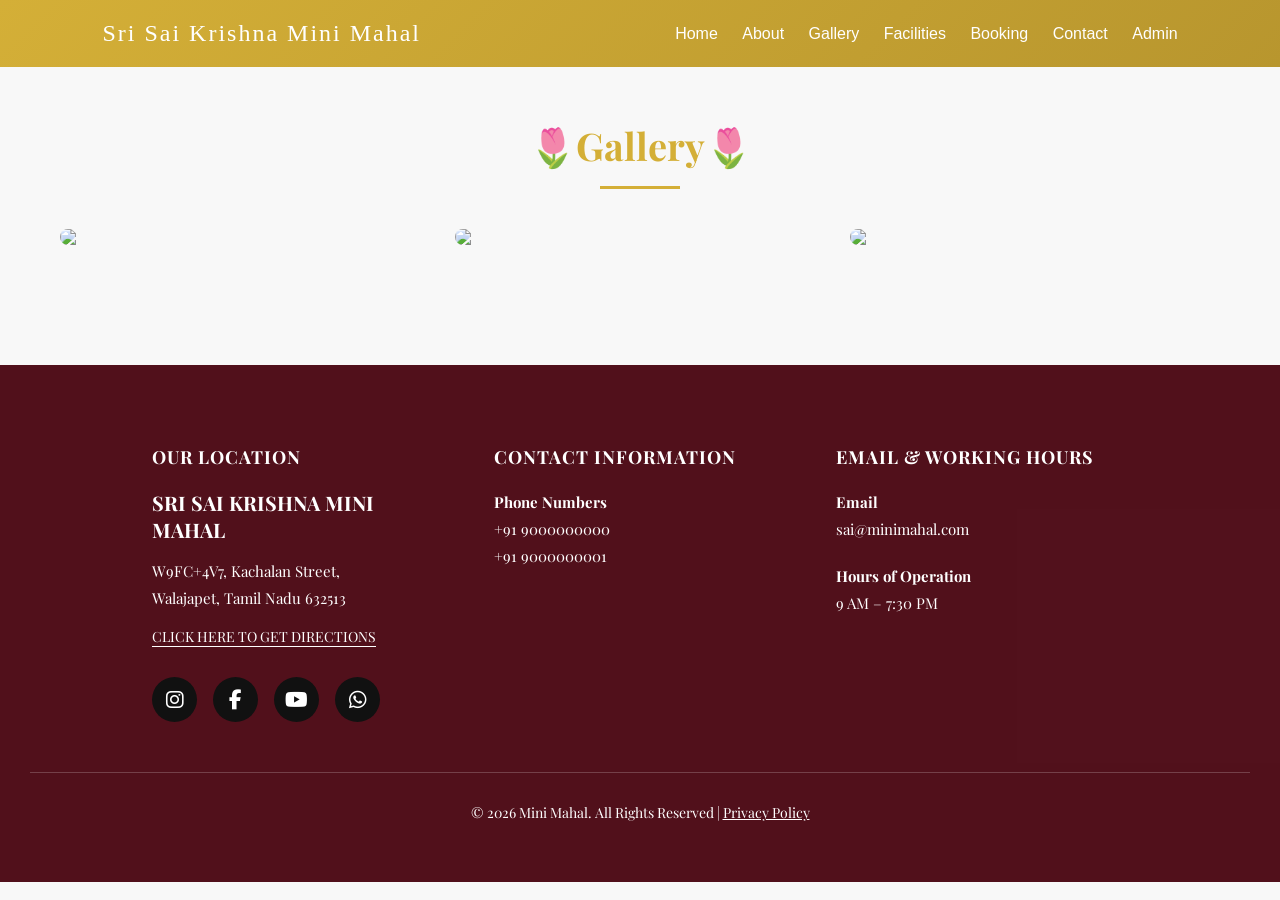
==== gallery.html @ 8ffa9733 "Add files via upload" ====
<!DOCTYPE html>
<html lang="en">

<head>
<meta charset="UTF-8">
<meta name="viewport" content="width=device-width, initial-scale=1.0">
<title>Gallery | Mini Mahal</title>

<link rel="stylesheet" href="style.css">
<link rel="stylesheet" href="https://cdnjs.cloudflare.com/ajax/libs/font-awesome/6.5.1/css/all.min.css">
<link href="https://fonts.googleapis.com/css2?family=Playfair+Display:wght@500;600;700&display=swap" rel="stylesheet">
</head>

<body>

<!-- HEADER -->
<header>
  <div class="logo">Sri Sai Krishna Mini Mahal</div>
  <nav>
    <a href="index.html">Home</a>
    <a href="about.html">About</a>
    <a href="gallery.html">Gallery</a>
    <a href="facilities.html">Facilities</a>
    <a href="booking.html">Booking</a>
    <a href="contact.html">Contact</a>
    <a href="admin.html">Admin</a>
  </nav>
</header>

<!-- PAGE CONTENT HERE -->

<section class="gallery">
<h2>🌷Gallery🌷</h2>

<div class="gallery-grid">
<img src="images/hall.jpg">
<img src="images/dining.jpg">
<img src="images/hallview.jpg">
</div>

</section>

<!-- FOOTER -->
<footer class="premium-footer">

  <div class="footer-overlay"></div>

  <div class="footer-container">

    <!-- Location -->
    <div class="footer-column">
      <h3>OUR LOCATION</h3>
      <h4>SRI SAI KRISHNA MINI MAHAL</h4>

      <p>
        W9FC+4V7, Kachalan Street,<br>
        Walajapet, Tamil Nadu 632513
      </p>

      <a href="https://maps.google.com/?q=Sri Sai Krishna Mini Mahal Walajapet" 
target="_blank" 
class="directions">
CLICK HERE TO GET DIRECTIONS
</a>

      <div class="social-icons">
        <a href="#"><i class="fab fa-instagram"></i></a>
        <a href="#"><i class="fab fa-facebook-f"></i></a>
        <a href="#"><i class="fab fa-youtube"></i></a>
        <a href="https://wa.me/919000000000"><i class="fab fa-whatsapp"></i></a>
      </div>

    </div>

    <!-- Contact -->
    <div class="footer-column">
      <h3>CONTACT INFORMATION</h3>
      <p><strong>Phone Numbers</strong></p>
      <p>+91 9000000000</p>
      <p>+91 9000000001</p>
    </div>

    <!-- Email -->
    <div class="footer-column">
      <h3>EMAIL & WORKING HOURS</h3>
      <p><strong>Email</strong></p>
      <p>sai@minimahal.com</p>

      <p class="hours-title"><strong>Hours of Operation</strong></p>
      <p>9 AM – 7:30 PM</p>
    </div>

  </div>

  <div class="footer-bottom">
    © 2026 Mini Mahal. All Rights Reserved |
    <a href="#">Privacy Policy</a>
  </div>

</footer>

<script src="script.js"></script>

</body>
</html>
---- style.css ----
/* GLOBAL RESET */
* {
  margin: 0;
  padding: 0;
  box-sizing: border-box;
}

html {
  scroll-behavior: smooth;
}

body {
  font-family: 'Poppins', sans-serif;
  background: #F8F8F8;
  color: #333;
  overflow-x: hidden;
  
}
header{
isolation:isolate;
}

/*Movments*/
#testimonials {
  text-align: center;
  padding: 50px 20px;
  background-color: #f9f9f9;
}

#testimonials h2 {
  margin-bottom: 30px;
}

.testimonial-box {
  background: white;
  padding: 20px;
  margin: 15px auto;
  max-width: 400px;
  border-radius: 10px;
  box-shadow: 0 4px 10px rgba(0,0,0,0.1);
}

.testimonial-box p {
  font-style: italic;
}

.testimonial-box h4 {
  margin-top: 10px;
  color: gray;
}



/* Aout list*/
#about {
  text-align: center;
  padding: 60px 20px;
  background-color: #f9f9f9;
}

#about h2 {
  font-size: 36px;
  color: #c9a227;
  margin-bottom: 30px;
}

/* Center the list but keep text left-aligned */
.flower-list {
  list-style: none;
  max-width: 800px;
  margin: 0 auto;   /* centers the block */
  padding: 0;
  text-align: left; /* keeps text readable */
}

/* Each point */
.flower-list li {
  position: relative;
  padding-left: 30px;
  margin-bottom: 15px;
  line-height: 1.6;
}

/* Flower bullet */
.flower-list li::before {
  content: "🌸";
  position: absolute;
  left: 0;
  top: 0;
}


/* HEADER */
header {
  background: linear-gradient(135deg, #D4AF37, #b8962e);
  color: white;
  padding: 20px 8%;
  display: flex;
  justify-content: space-between;
  align-items: center;
  position:fixed;
  top:0;
  width:100%;
  z-index: 9999;

}

header.scrolled {
  padding: 12px 60px;
  background:  #D4AF37;
}

.logo {
  font-family: 'Cinzel', serif;
  font-size: 24px;
  color:#ffffff;
  letter-spacing: 2px;
}

header nav a {
  color: white;
  text-decoration: none;
  margin-left: 20px;
  font-weight: 500;
  transition: 0.3s;
}

header nav a:hover {
  color: #3E0812; /* Maroon hover */
}


nav a::after {
  content: "";
  position: absolute;
  width: 0%;
  height: 2px;
  bottom: -5px;
  left: 0;
  background: #D4AF37;
  transition: 0.3s;
}

nav a:hover::after {
  width: 100%;
}

/* HERO SECTION */
.hero {
  height: 100vh;
  background: linear-gradient(rgba(0,0,0,0.7),rgba(0,0,0,0.7)),
  url('images/stage.jpg');
  background-size: cover;
  background-position: center;
  background-attachment: fixed;
  display: flex;
  align-items: center;
  justify-content: center;
  text-align: center;
  padding: 0 20px;
}

.hero h1 {
  font-family: 'Playfair Display', serif;
  font-size: 55px;
  color: #fff;
  line-height: 1.3;
  animation: fadeUp 1.5s ease forwards;
}

.hero p {
  margin-top: 15px;
  font-size: 18px;
  color: #ccc;
}

.btn {
  display: inline-block;
  margin-top: 25px;
  padding: 14px 35px;
  background: #D4AF37;
  color: #000;
  border-radius: 50px;
  text-decoration: none;
  font-weight: 500;
  transition: all 0.4s ease;
  box-shadow: 0 10px 25px rgba(212,175,55,0.4);
}

.btn:hover {
  transform: translateY(-5px);
  box-shadow: 0 15px 40px rgba(212,175,55,0.7);
}



/* SECTIONS */
section {
  padding: 120px 60px;
  text-align: center;
}

h2 {
  font-family: 'Playfair Display', serif;
  font-size: 38px;
  margin-bottom: 20px;
  color: #D4AF37;
  position: relative;
}

h2::after {
  content: "";
  width: 80px;
  height: 3px;
  background: #D4AF37;
  display: block;
  margin: 15px auto;
}

/* GALLERY */
.gallery-grid {
  display: grid;
  grid-template-columns: repeat(auto-fit, minmax(250px, 1fr));
  gap: 25px;
  margin-top: 40px;
}



.gallery-grid img {
  width: 100%;
  border-radius: 20px;
  transition: 0.5s;
  cursor: pointer;
  transition: transform 0.3s ease, box-shadow 0.3s ease;
}

.gallery-grid img:hover {
  transform: scale(1.08);
  box-shadow: 0 8px 20px rgba(0,0,0,0.2);
}


/* PRICING */
.pricing-cards {
  display: flex;
  justify-content: center;
  gap: 40px;
  margin-top: 40px;
}

.card {
  background: rgba(255,255,255,0.05);
  padding: 40px;
  border-radius: 25px;
  backdrop-filter: blur(20px);
  transition: 0.4s;
  width: 280px;
}

.card:hover {
  transform: translateY(-10px);
  box-shadow: 0 20px 50px rgba(0,0,0,0.5);
}

.premium {
  border: 1px solid #D4AF37;
}

.price {
  font-size: 26px;
  color: #D4AF37;
  margin: 15px 0;
}
/* Booking */
.booking{
padding:80px 20px;
text-align:center;

background:
linear-gradient(rgba(255,255,255,0.9),rgba(255,255,255,0.9)),
url('https://images.unsplash.com/photo-1511795409834-ef04bbd61622');

background-size:cover;
background-position:center;
}

.booking h2{
font-size:36px;
margin-bottom:10px;
}

.booking-sub{
color:#555;
margin-bottom:40px;
}

.booking-container{
display:flex;
justify-content:center;
gap:40px;
flex-wrap:wrap;
}

.booking-form{
background:white;
padding:30px;
border-radius:10px;
box-shadow:0 5px 20px rgba(0,0,0,0.1);
display:flex;
flex-direction:column;
gap:15px;
width:280px;
}

.booking-form input{
padding:12px;
border:1px solid #ddd;
border-radius:6px;
font-size:15px;
}

.booking-form,
.whatsapp-box{
transition:0.3s;
}

.booking-form:hover,
.whatsapp-box:hover{
transform:translateY(-6px);
box-shadow:0 10px 25px rgba(0,0,0,0.15);
}



.input-box{
display:flex;
align-items:center;
border:1px solid #ddd;
border-radius:6px;
padding:10px;
background:white;
}

.input-box i{
margin-right:10px;
color:#d4af37;
}

.input-box input{
border:none;
outline:none;
width:100%;
font-size:15px;
}

.btn{
background:#d4af37;
border:none;
padding:12px;
color:white;
font-weight:600;
border-radius:6px;
cursor:pointer;
}

.btn:hover{
background:#b8962e;
}


.contact-options{
display:flex;
flex-direction:column;
gap:20px;
width:300px;
}

/* WhatsApp Card */

.whatsapp-box{
background:#25D366;
color:white;
padding:25px;
border-radius:10px;
text-align:center;
}

.whatsapp-box h3{
margin-bottom:10px;
font-size:20px;
}

.whatsapp-box p{
font-size:14px;
margin-bottom:15px;
}

.whatsapp-btn{
background:white;
color:#25D366;
padding:10px 18px;
border-radius:6px;
text-decoration:none;
font-weight:600;
display:inline-block;
}

/* Call Card */

.call-box{
background:white;
padding:25px;
border-radius:10px;
text-align:center;
box-shadow:0 5px 15px rgba(0,0,0,0.1);
}

.call-box h3{
margin-bottom:10px;
color:#333;
}

/* CALL BUTTON */

.call-btn{
background:#d4af37;
color:white;
padding:10px 18px;
border-radius:6px;
text-decoration:none;
font-weight:600;
display:inline-block;
}

/* WHATSAPP FLOAT */
.whatsapp {
  position: fixed;
  bottom: 25px;
  right: 25px;
  background: #25D366;
  padding: 18px;
  border-radius: 50%;
  font-size: 20px;
  color: #fff;
  text-decoration: none;
  box-shadow: 0 10px 25px rgba(0,0,0,0.5);
  transition: 0.3s;
}

.whatsapp:hover {
  transform: scale(1.1);
}
/* MAP STRUCTURE*/

.map-container{
margin-top:40px;
text-align:center;
}

.map-container h3{
font-size:24px;
margin-bottom:15px;
color:#c9a227;
font-family:'Playfair Display', serif;
}

.map-container iframe{
border-radius:10px;
box-shadow:0 8px 25px rgba(0,0,0,0.15);
}

.map-frame{
width:100%;
height:350px;
border:0;
border-radius:10px;
box-shadow:0 8px 20px rgba(0,0,0,0.15);
}

/* Mobile Fix */
@media(max-width:768px){

.map-frame{
height:220px;
}

}
.map-title{
display:inline-block;
background:#c9a227;
color:white;
padding:10px 20px;
border-radius:6px;
font-weight:600;
margin-bottom:15px;
}

/*--FIND DIRECTIONS-- */
.direction-btn{
display:inline-block;
margin-top:15px;
background:#c9a227;
color:white;
padding:12px 25px;
border-radius:6px;
text-decoration:none;
font-weight:600;
}

.direction-btn:hover{
background:#a8841f;
}

/* -- CONTACT CONTAINER--*/
.contact-container{
display:flex;
gap:40px;
align-items:center;
justify-content:center;
flex-wrap:wrap;
}

.contact-info{
max-width:400px;
text-align:center;
}

.map-box{
flex:1;
min-width:300px;
}

/* FOOTER */
footer {
  background: #000;
  padding: 30px;
  color: #aaa;
}

/* LOADER */
#loader {
  position: fixed;
  width: 100%;
  height: 100vh;
  background: #000;
  display: flex;
  justify-content: center;
  align-items: center;
  z-index: 9999;
  transition: opacity 0.6s ease;
}

.spinner {
  width: 70px;
  height: 70px;
  border: 6px solid #D4AF37;
  border-top: 6px solid transparent;
  border-radius: 50%;
  animation: spin 1s linear infinite;
}

@keyframes spin {
  100% { transform: rotate(360deg); }
}

@keyframes fadeUp {
  from { opacity: 0; transform: translateY(30px); }
  to { opacity: 1; transform: translateY(0); }
}

/* RESPONSIVE */
@media(max-width: 900px) {
  .gallery-grid {
    grid-template-columns: 1fr;
  }

  .pricing-cards {
    flex-direction: column;
    align-items: center;
  }

  header {
    padding: 15px 30px;
  }
}

/* ============================= */
/* ADMIN DASHBOARD LAYOUT */
/* ============================= */

.admin-container{
display:flex;
min-height:100vh;
background:#f4f6f9;
}


/* ============================= */
/* ADMIN LOGIN PAGE */
/* ============================= */

.admin-section{
min-height:60vh;
display:flex;
align-items:center;
justify-content:center;
padding:40px 20px;
background:#f4f6f9;
}
/* LOGIN CARD */

.admin-card{
background:white;
padding:40px;
border-radius:10px;
width:350px;
box-shadow:0 10px 25px rgba(0,0,0,0.15);
text-align:center;
margin-top:90px;
}


/* INPUT BOX */

.admin-card .input-box{
display:flex;
align-items:center;
border:1px solid #ddd;
padding:10px;
margin-bottom:15px;
margin-top:20px;

}

.admin-card .input-box i{
margin-right:10px;
color:#d4af37;
}

.admin-card .input-box input{
border:none;
outline:none;
width:100%;
font-size:14px;
}

/* LOGIN BUTTON */

.admin-card .btn{
margin-top:10px;
background:#d4af37;
color:white;
border:none;
padding:10px 20px;
border-radius:5px;
cursor:pointer;
}

.admin-card .btn:hover{
background:#b8962f;
}


/* ============================= */
/* SIDEBAR */
/* ============================= */

.sidebar{
width:220px;
background:#111;
color:white;
padding:30px 20px;
position:fixed;
top:70px;                        /* start below header */
left:0;
height:calc(100vh - 80px);       /* adjust height */
}
.sidebar h2{
margin-bottom:30px;
color:#d4af37;
}

.sidebar a{
display:block;
color:white;
text-decoration:none;
margin:10px 0;
font-size:15px;
padding:8px;
border-radius:5px;
}

.sidebar a:hover{
background:#d4af37;
color:#111;
}

@media(max-width:768px){

.cards{
flex-direction:column;
}

.sidebar{
width:160px;
}

}

/* ============================= */
/* MAIN CONTENT */
/* ============================= */

.admin-content{
margin-left:220px;   /* same as sidebar width */
padding:40px;
flex:1;
}

.admin-content h1{
margin-bottom:30px;
font-family:'Playfair Display',serif;
color:#333;
}


/* ============================= */
/* DASHBOARD CARDS */
/* ============================= */

.cards{
display:flex;
gap:20px;
margin-bottom:40px;
}

.card{
background:white;
padding:25px;
border-radius:10px;
box-shadow:0 5px 15px rgba(0,0,0,0.1);
width:200px;
text-align:center;
}

.card h3{
font-size:16px;
margin-bottom:10px;
}

.card p{
font-size:28px;
color:#d4af37;
}


/* ============================= */
/* TABLE */
/* ============================= */

table{
width:100%;
border-collapse:collapse;
background:white;
box-shadow:0 5px 15px rgba(0,0,0,0.1);
}

th{
background:#d4af37;
color:white;
padding:12px;
}

td{
padding:12px;
border-bottom:1px solid #eee;
text-align:center;
}

tr:hover{
background:#f9f9f9;
}


/* ============================= */
/* BUTTONS */
/* ============================= */

.excel-btn{
margin-top:20px;
background:#28a745;
color:white;
border:none;
padding:12px 20px;
border-radius:5px;
cursor:pointer;
}

.excel-btn:hover{
background:#218838;
}

/*-----PACKAGES-----*/
/* PACKAGES */

/* HERO */

.facility-hero{
height:300px;
background:linear-gradient(rgba(0,0,0,0.5),rgba(0,0,0,0.5)),
url("images/Facilities.png") center/cover;

display:flex;
flex-direction:column;
justify-content:center;
align-items:center;

color:white;
text-align:center;
}

.facility-hero h1{
font-size:40px;
margin-bottom:10px;
}

.facility-hero p{
font-size:18px;
}


/* FACILITIES */

.facilities{
padding:60px 10%;
background:#f9f9f9;
}

.facility-container{
display:grid;
grid-template-columns:repeat(auto-fit,minmax(280px,1fr));
gap:30px;
}


/* CARD */

.facility-card{
background:white;
border-radius:10px;
overflow:hidden;

box-shadow:0 5px 15px rgba(0,0,0,0.1);

transition:0.3s;
}

.facility-card:hover{
transform:translateY(-8px);
}


.facility-card img{
width:100%;
height:200px;
object-fit:cover;
}


.facility-info{
padding:20px;
text-align:center;
}


.facility-info i{
font-size:26px;
color:#b48b2e;
margin-bottom:10px;
}


.facility-info h3{
margin-bottom:10px;
font-size:20px;
}


.facility-info p{
font-size:14px;
color:#555;
}


/* WHATSAPP SECTION */

.whatsapp-booking{
text-align:center;
padding:60px 20px;
background:#fff;
}

.whatsapp-btn{
display:inline-block;
margin-top:15px;

background:#25D366;
color:white;

padding:12px 25px;
border-radius:30px;

text-decoration:none;
font-weight:500;
}

.whatsapp-btn:hover{
background:#1ebe5d;
}

.whatsapp-booking{

padding:80px 20px;
text-align:center;
color:white;

background:
linear-gradient(rgba(0,0,0,0.6), rgba(0,0,0,0.6)),
url("images/floral.png") center/cover no-repeat;

}


/* FAQ */

.faq{
padding:60px 10%;
background:#f9f9f9;
}

.faq h2{
text-align:center;
margin-bottom:30px;
}

details{
background:white;
margin-bottom:15px;
padding:15px;
border-radius:6px;
cursor:pointer;
}

summary{
font-weight:600;
}


/* ================= PREMIUM FOOTER ================= */

.premium-footer {
  position: relative;
  background: url('images/image.png') center/cover no-repeat;
  color: #ffffff;
  padding-top: 80px;
  font-family: 'Playfair Display', serif;
  overflow: hidden;
}
.premium-footer::before {
  content: "";
  position: absolute;
  inset: 0;
  background: rgba(90, 14, 26, 0.85); /* Maroon overlay */
  z-index: 1;
}

.footer-container,
.footer-bottom {
  position: relative;
  z-index: 2;
}



.footer-overlay {
  position: absolute;
  inset: 0;
  background: rgba(0,0,0,0.85);
}

.footer-container {
  position: relative;
  display: flex;
  justify-content: space-between;
  gap: 50px;
  padding: 0 10%;
  flex-wrap: wrap;
}

.footer-column {
  flex: 1;
  min-width: 250px;
}

.footer-column h3 {
  font-size: 18px;
  margin-bottom: 20px;
  letter-spacing: 1px;
}

.footer-column h4 {
  font-size: 20px;
  margin-bottom: 15px;
}

.footer-column p {
  line-height: 1.8;
  font-size: 15px;
}

.directions {
  display: inline-block;
  margin: 15px 0;
  color: #fff;
  font-size: 14px;
  text-decoration: none;
  border-bottom: 1px solid #fff;
}

.social-icons {
  margin-top: 15px;
}

.social-icons a {
  display: inline-flex;
  align-items: center;
  justify-content: center;
  width: 45px;
  height: 45px;
  margin-right: 12px;
  border-radius: 50%;
  background: #111;
  color: white;
  font-size: 20px;
  transition: 0.3s ease;
  text-decoration: none;
}

.social-icons a:hover {
  transform: scale(1.1);
}

/* Brand Colors */
.fa-instagram:hover {
  background: #E1306C;
}

.fa-facebook-f:hover {
  background: #1877F2;
}

.fa-youtube:hover {
  background: #FF0000;
}

.fa-whatsapp:hover {
  background: #25D366;
}
.hours-title {
  margin-top: 20px;
}

.footer-bottom {
  position: relative;
  text-align: center;
  padding: 30px 0;
  border-top: 1px solid rgba(255,255,255,0.2);
  margin-top: 50px;
  font-size: 14px;
}

.footer-bottom a {
  color: #fff;
  text-decoration: underline;
}

/* Responsive */
@media(max-width: 900px) {
  .footer-container {
    flex-direction: column;
    gap: 40px;
  }
}
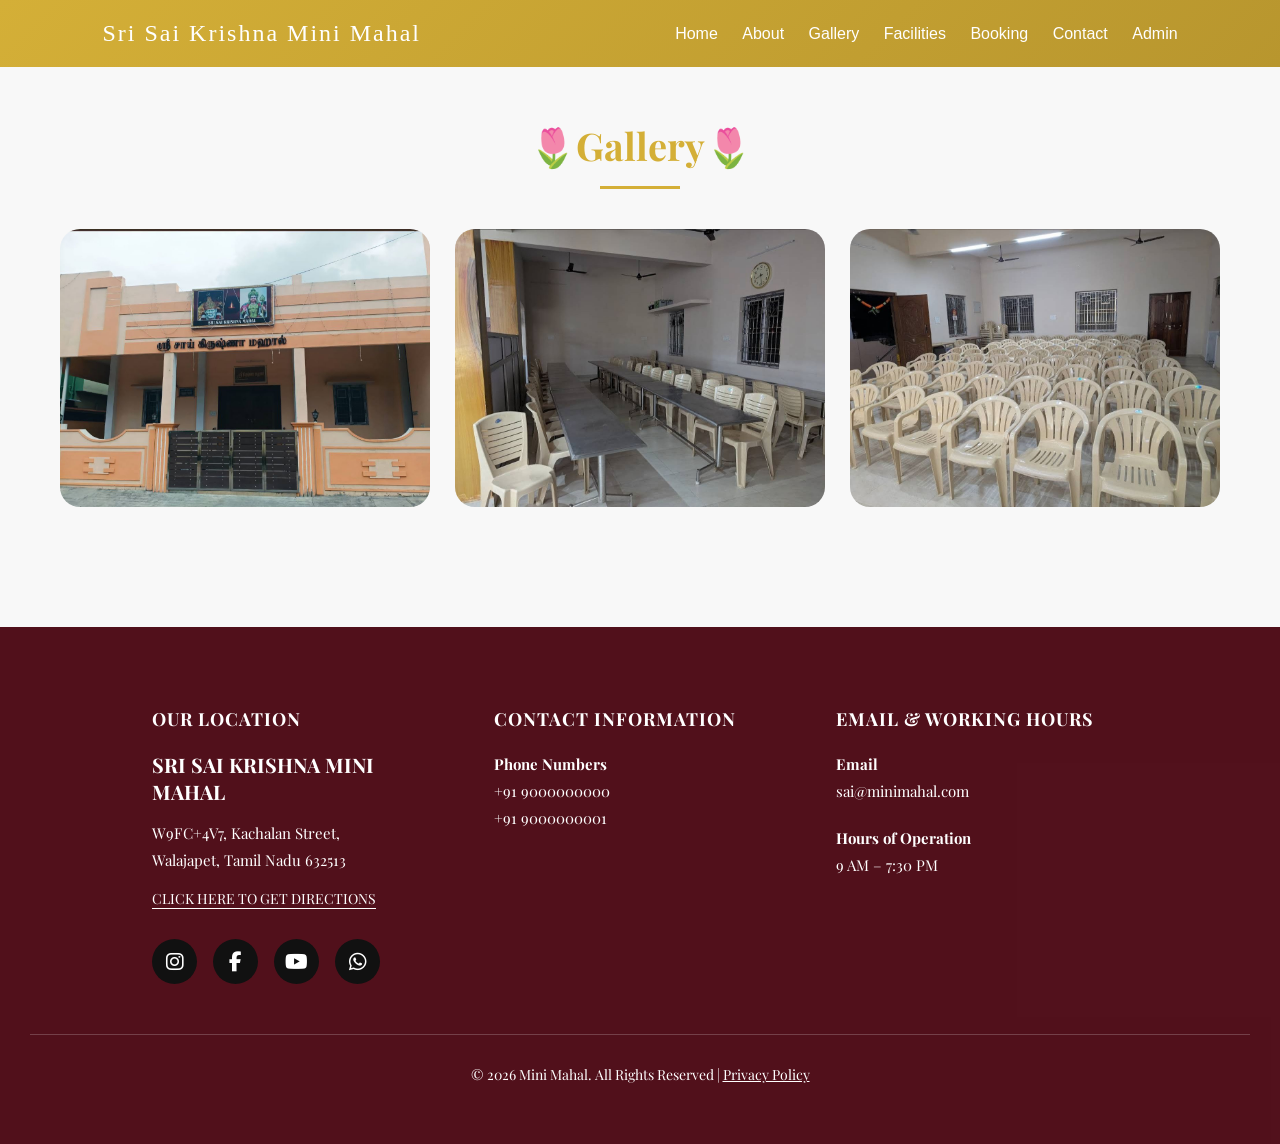
==== commit 3a94dd8c: "Update gallery.html" ====
--- a/gallery.html
+++ b/gallery.html
@@ -33,9 +33,9 @@
 <h2>🌷Gallery🌷</h2>
 
 <div class="gallery-grid">
-<img src="images/hall.jpg">
-<img src="images/dining.jpg">
-<img src="images/hallview.jpg">
+<img src="hall.jpg">
+<img src="dining.jpg">
+<img src="hallview.jpg">
 </div>
 
 </section>
